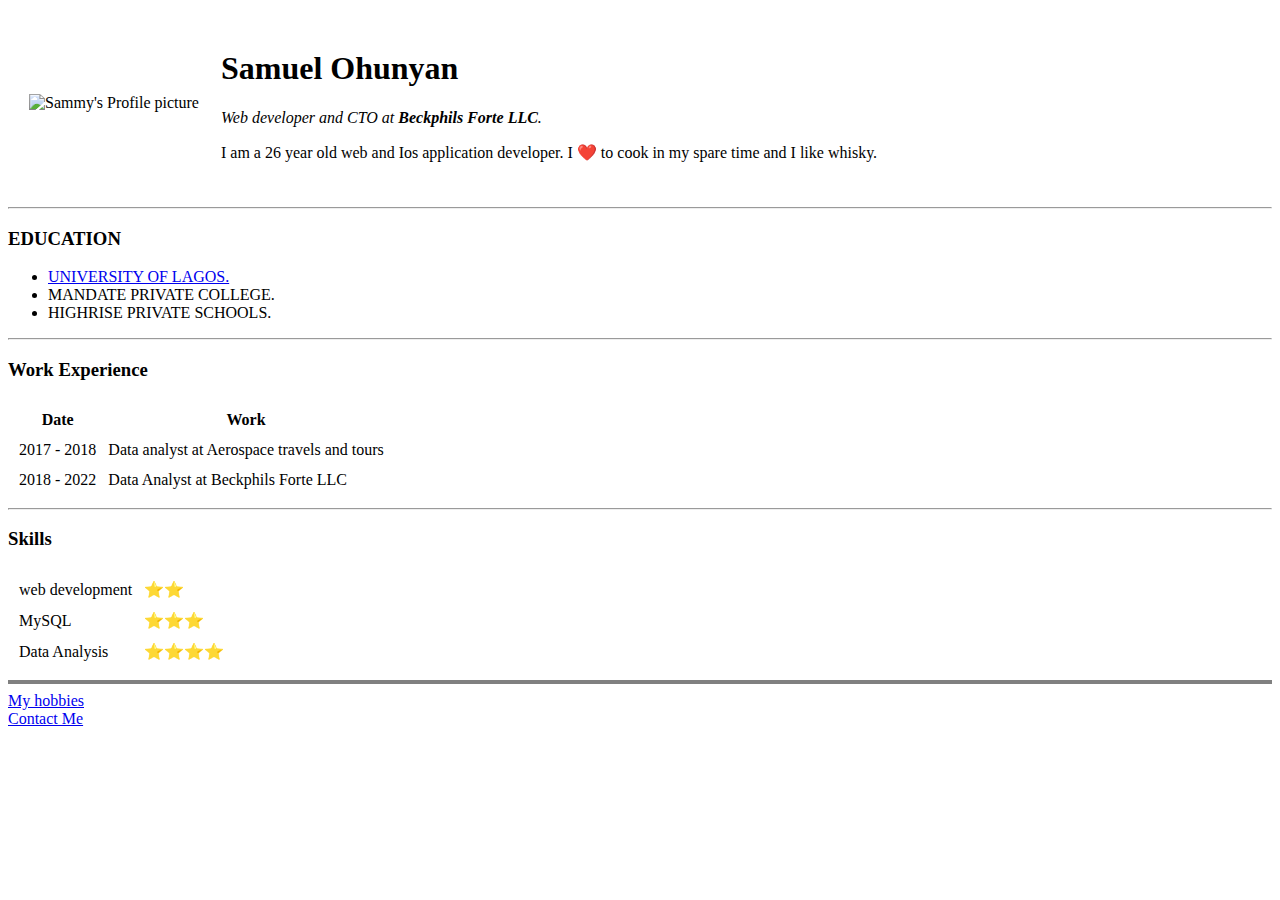
==== index.html @ 62617f59 "Add initial cv website files" ====
<!DOCTYPE html>
<html lang="en" dir="ltr">

<head>
  <meta charset="utf-8">
  <title> Sammy's Personal Site</title>
</head>

<body>
  <table cellspacing="20">
    <tr>
      <td><img src="images/sammy1.png" alt="Sammy's Profile picture"></td>
      <td>
        <h1>Samuel Ohunyan</h1>
        <p> <em>Web developer and CTO at <strong>Beckphils Forte LLC</strong>.</em></p>
        <p>I am a 26 year old web and Ios application developer. I ❤️ to cook in my spare time and I like whisky.</p>
      </td>
    </tr>
  </table>

  <hr>
  <h3>EDUCATION</h3>
  <ul>
    <li><a href="https://unilag.edu.ng/">UNIVERSITY OF LAGOS.</a></li>
    <li>MANDATE PRIVATE COLLEGE.</li>
    <li>HIGHRISE PRIVATE SCHOOLS.</li>
  </ul>
  <hr>
  <h3>Work Experience</h3>
  <table cellspacing = "10">
    <thead>
      <th>Date</th>
      <th>Work</th>
    </thead>
    <tbody>
      <tr>
        <td>2017 - 2018</td>
        <td>Data analyst at Aerospace travels and tours</td>
      </tr>
      <tr>
        <td>2018 - 2022</td>
        <td>Data Analyst at Beckphils Forte LLC</td>
      </tr>
    </tbody>

  </table>
  <hr>

  <h3>Skills</h3>
  <table cellspacing = "10">

    <tr>
      <td>web development</td>
      <td>⭐️⭐️</td>
    </tr>
    <tr>
      <td>MySQL</td>
      <td>⭐️⭐️⭐️</td>
    </tr>
    <tr>
      <td>Data Analysis</td>
      <td>⭐️⭐️⭐️⭐️</td>
    </tr>

  </table>



  <hr size="4" noshade>
  <a href="hobbies.html">My hobbies</a>
  <br>
  <a href="contact.html">Contact Me</a>
</body>

</html>
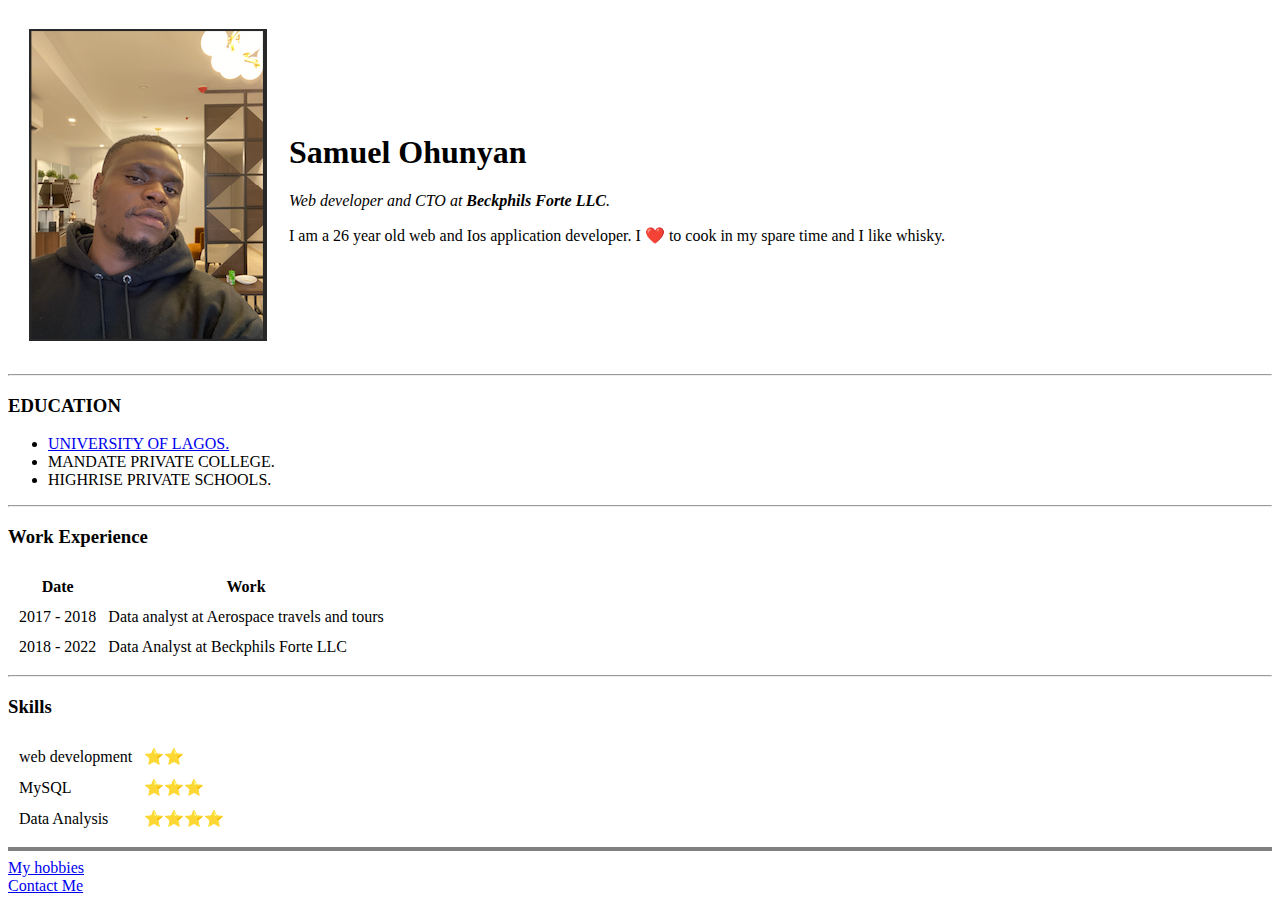
==== commit 91360fa5: "Update index.html" ====
--- a/index.html
+++ b/index.html
@@ -9,7 +9,7 @@
 <body>
   <table cellspacing="20">
     <tr>
-      <td><img src="images/sammy1.png" alt="Sammy's Profile picture"></td>
+      <td><img src="sammy1.png" alt="Sammy's Profile picture"></td>
       <td>
         <h1>Samuel Ohunyan</h1>
         <p> <em>Web developer and CTO at <strong>Beckphils Forte LLC</strong>.</em></p>
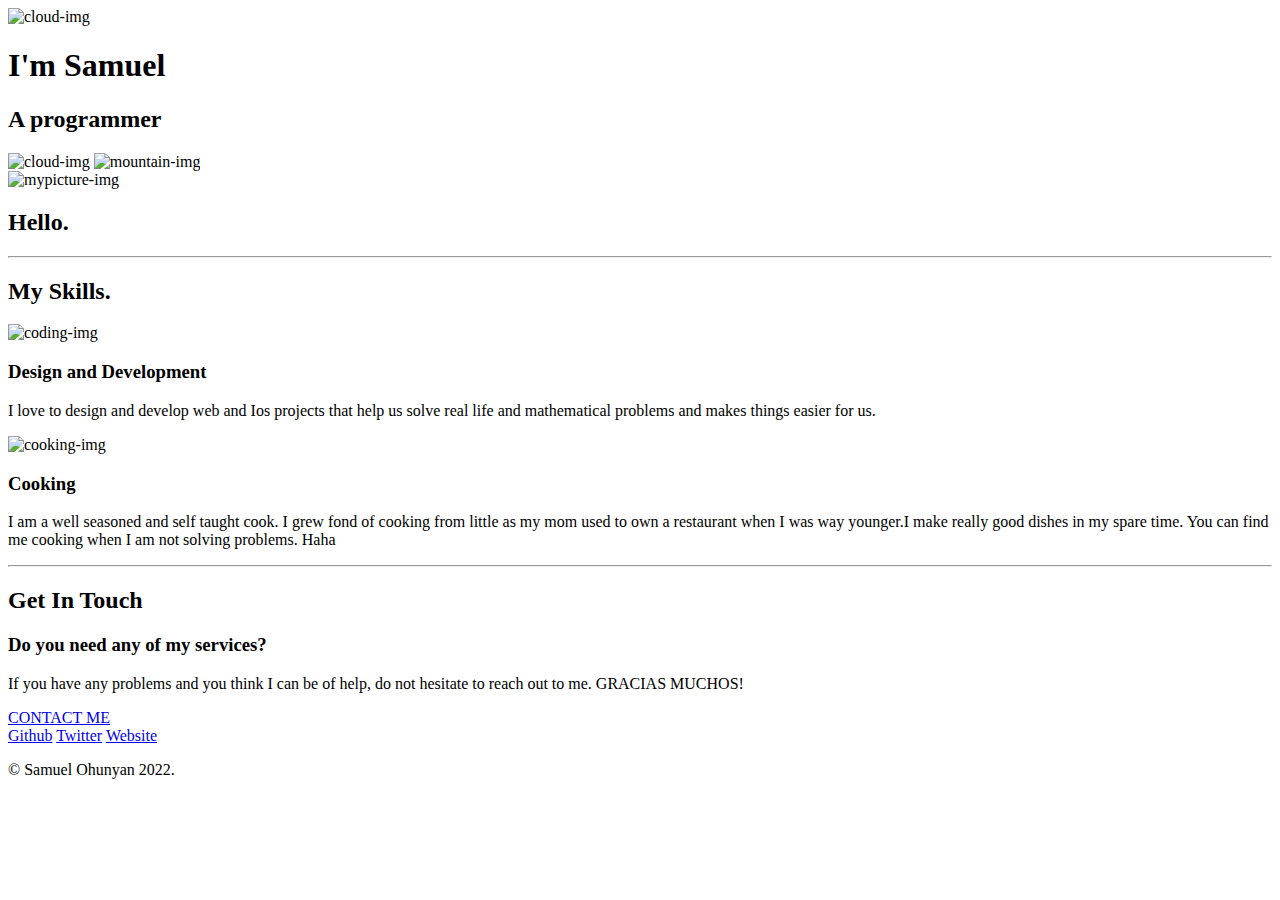
==== commit 9eeedb64: "Add files via upload" ====
--- a/index.html
+++ b/index.html
@@ -2,74 +2,63 @@
 <html lang="en" dir="ltr">
 
 <head>
-  <meta charset="utf-8">
-  <title> Sammy's Personal Site</title>
+    <meta charset="utf-8">
+    <title>Samuel Ohunyan</title>
+    <link rel="stylesheet" href="css/styles.css">
+    <link rel="icon" href="favicon.ico">
+    <link href="https://fonts.googleapis.com/css2?family=Merriweather:wght@300&family=Montserrat:wght@100&family=Sacramento&display=swap" rel="stylesheet">
 </head>
 
 <body>
-  <table cellspacing="20">
-    <tr>
-      <td><img src="sammy1.png" alt="Sammy's Profile picture"></td>
-      <td>
-        <h1>Samuel Ohunyan</h1>
-        <p> <em>Web developer and CTO at <strong>Beckphils Forte LLC</strong>.</em></p>
-        <p>I am a 26 year old web and Ios application developer. I ❤️ to cook in my spare time and I like whisky.</p>
-      </td>
-    </tr>
-  </table>
+    <div class="top-container">
+        <img class="top-cloud" src="images/cloud.png" alt="cloud-img">
+        <h1>I'm Samuel</h1>
+        <h2>A programmer</h2>
+        <img class="bottom-cloud" src="images/cloud.png" alt="cloud-img">
+        <img src="images/mountain.png" alt="mountain-img">
+    </div>
+    <div class="middle-container">
+        <div class="profile">
+            <img src="images/sammy1.png" alt="mypicture-img">
+            <h2>Hello.</h2>
 
-  <hr>
-  <h3>EDUCATION</h3>
-  <ul>
-    <li><a href="https://unilag.edu.ng/">UNIVERSITY OF LAGOS.</a></li>
-    <li>MANDATE PRIVATE COLLEGE.</li>
-    <li>HIGHRISE PRIVATE SCHOOLS.</li>
-  </ul>
-  <hr>
-  <h3>Work Experience</h3>
-  <table cellspacing = "10">
-    <thead>
-      <th>Date</th>
-      <th>Work</th>
-    </thead>
-    <tbody>
-      <tr>
-        <td>2017 - 2018</td>
-        <td>Data analyst at Aerospace travels and tours</td>
-      </tr>
-      <tr>
-        <td>2018 - 2022</td>
-        <td>Data Analyst at Beckphils Forte LLC</td>
-      </tr>
-    </tbody>
+            </p>
+        </div>
+        <hr>
+        <div class="skills">
+            <h2>My Skills.</h2>
+            <div class="skill-row">
+                <img class="coding-pic" src="images/coding.png" alt="coding-img">
+                <h3>Design and Development</h3>
+                <p> I love to design and develop web and Ios projects that help us solve real life and mathematical problems and makes things easier for us. </p>
+            </div>
+            <div class="skill-row">
+                <img class="cooking-pic" src="images/cooking.png" alt="cooking-img">
+                <h3>Cooking</h3>
+                <p>I am a well seasoned and self taught cook. I grew fond of cooking from little as my mom used to own a restaurant when I was way younger.I make really good dishes in my spare time. You can find me cooking when I am not solving problems.
+                    Haha
+                </p>
+            </div>
 
-  </table>
-  <hr>
-
-  <h3>Skills</h3>
-  <table cellspacing = "10">
-
-    <tr>
-      <td>web development</td>
-      <td>⭐️⭐️</td>
-    </tr>
-    <tr>
-      <td>MySQL</td>
-      <td>⭐️⭐️⭐️</td>
-    </tr>
-    <tr>
-      <td>Data Analysis</td>
-      <td>⭐️⭐️⭐️⭐️</td>
-    </tr>
-
-  </table>
+        </div>
+        <hr>
+        <div class="contact-me">
+            <h2>Get In Touch</h2>
+            <h3>Do you need any of my services?</h3>
+            <p>If you have any problems and you think I can be of help, do not hesitate to reach out to me. GRACIAS MUCHOS!</p>
+            <a class="btn" href="mailto:ohunyansamuel@gmail.com">CONTACT ME</a>
+        </div>
+    </div>
 
 
+    <div class="bottom-container">
+        <a class="github-link" href="https://github.com/SammyOG">Github</a>
+        <a class="twitter-link" href="https://twitter.com/Sirmuel_OG">Twitter</a>
+        <a class="footer-link" href="https://www.appbrewery.co/">Website</a>
+        <p class="copyright">© Samuel Ohunyan 2022.</p>
+    </div>
 
-  <hr size="4" noshade>
-  <a href="hobbies.html">My hobbies</a>
-  <br>
-  <a href="contact.html">Contact Me</a>
+
 </body>
 
-</html>
+</html>